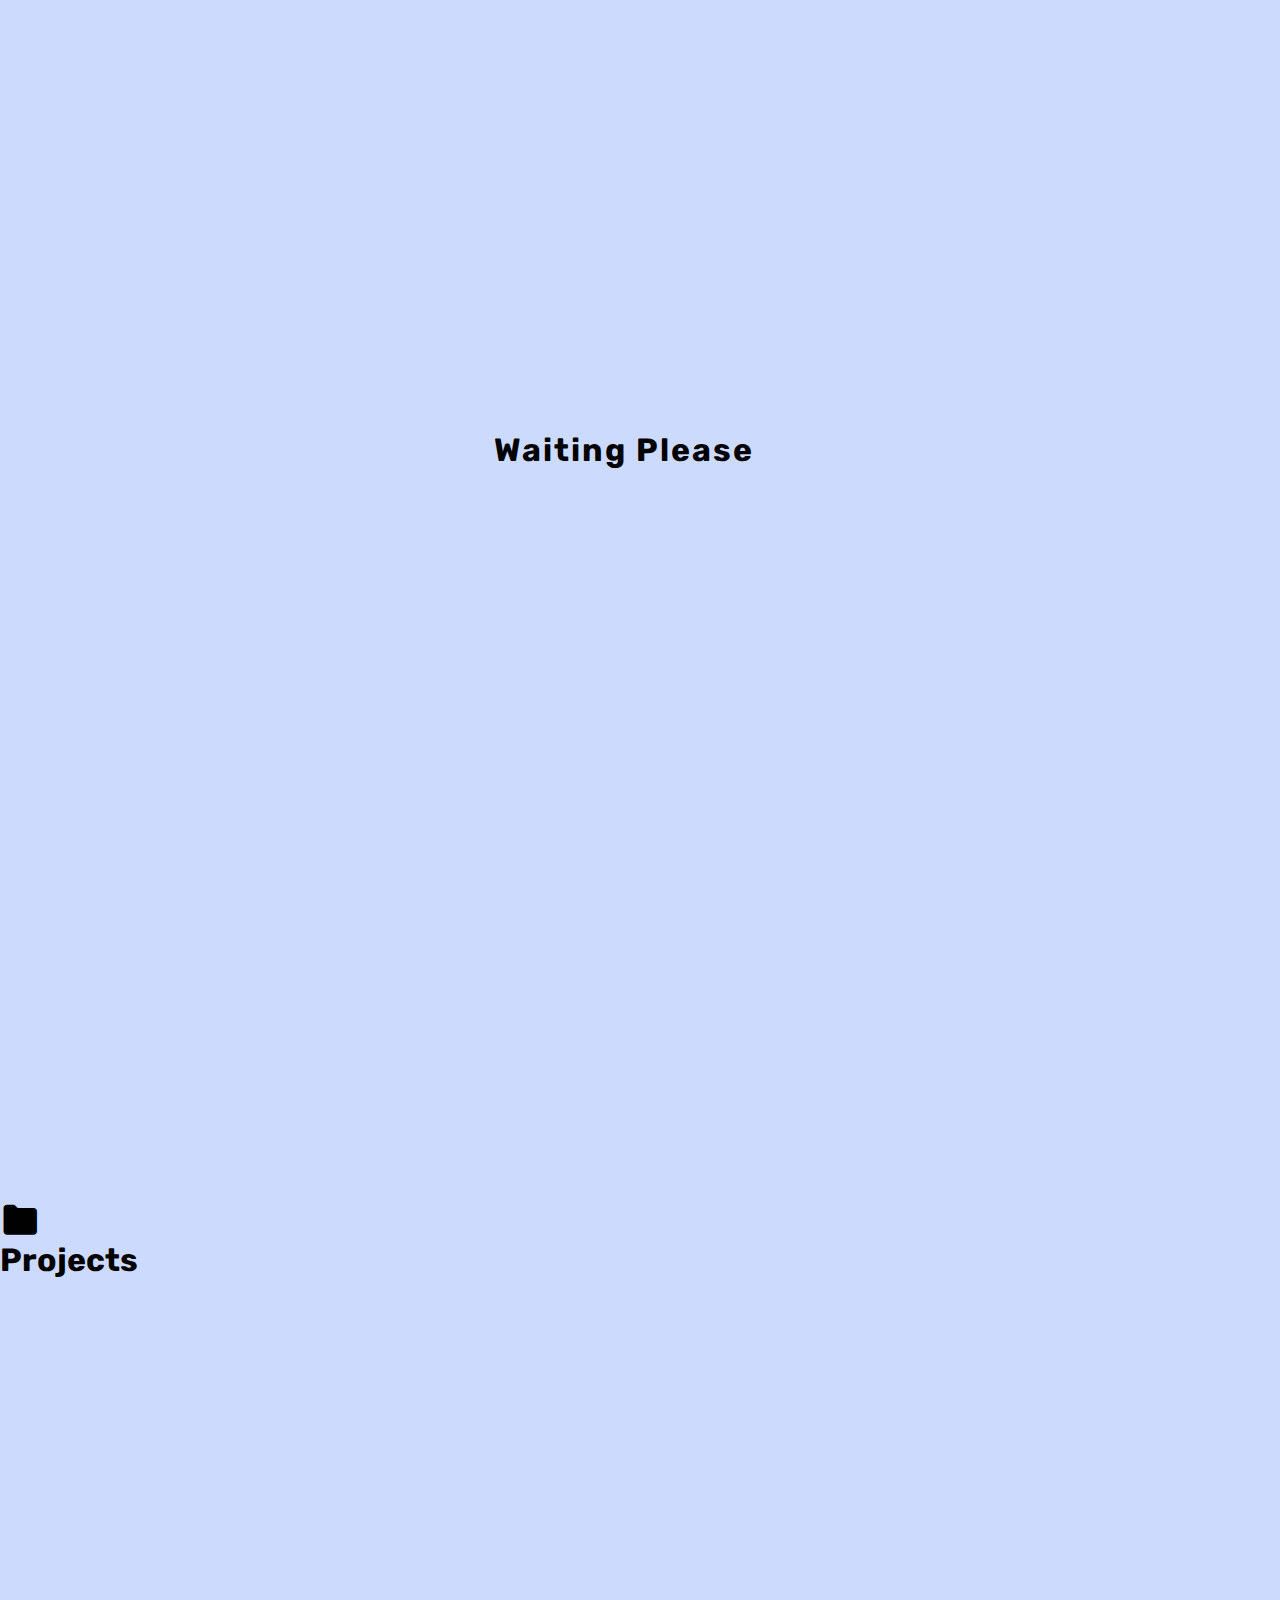
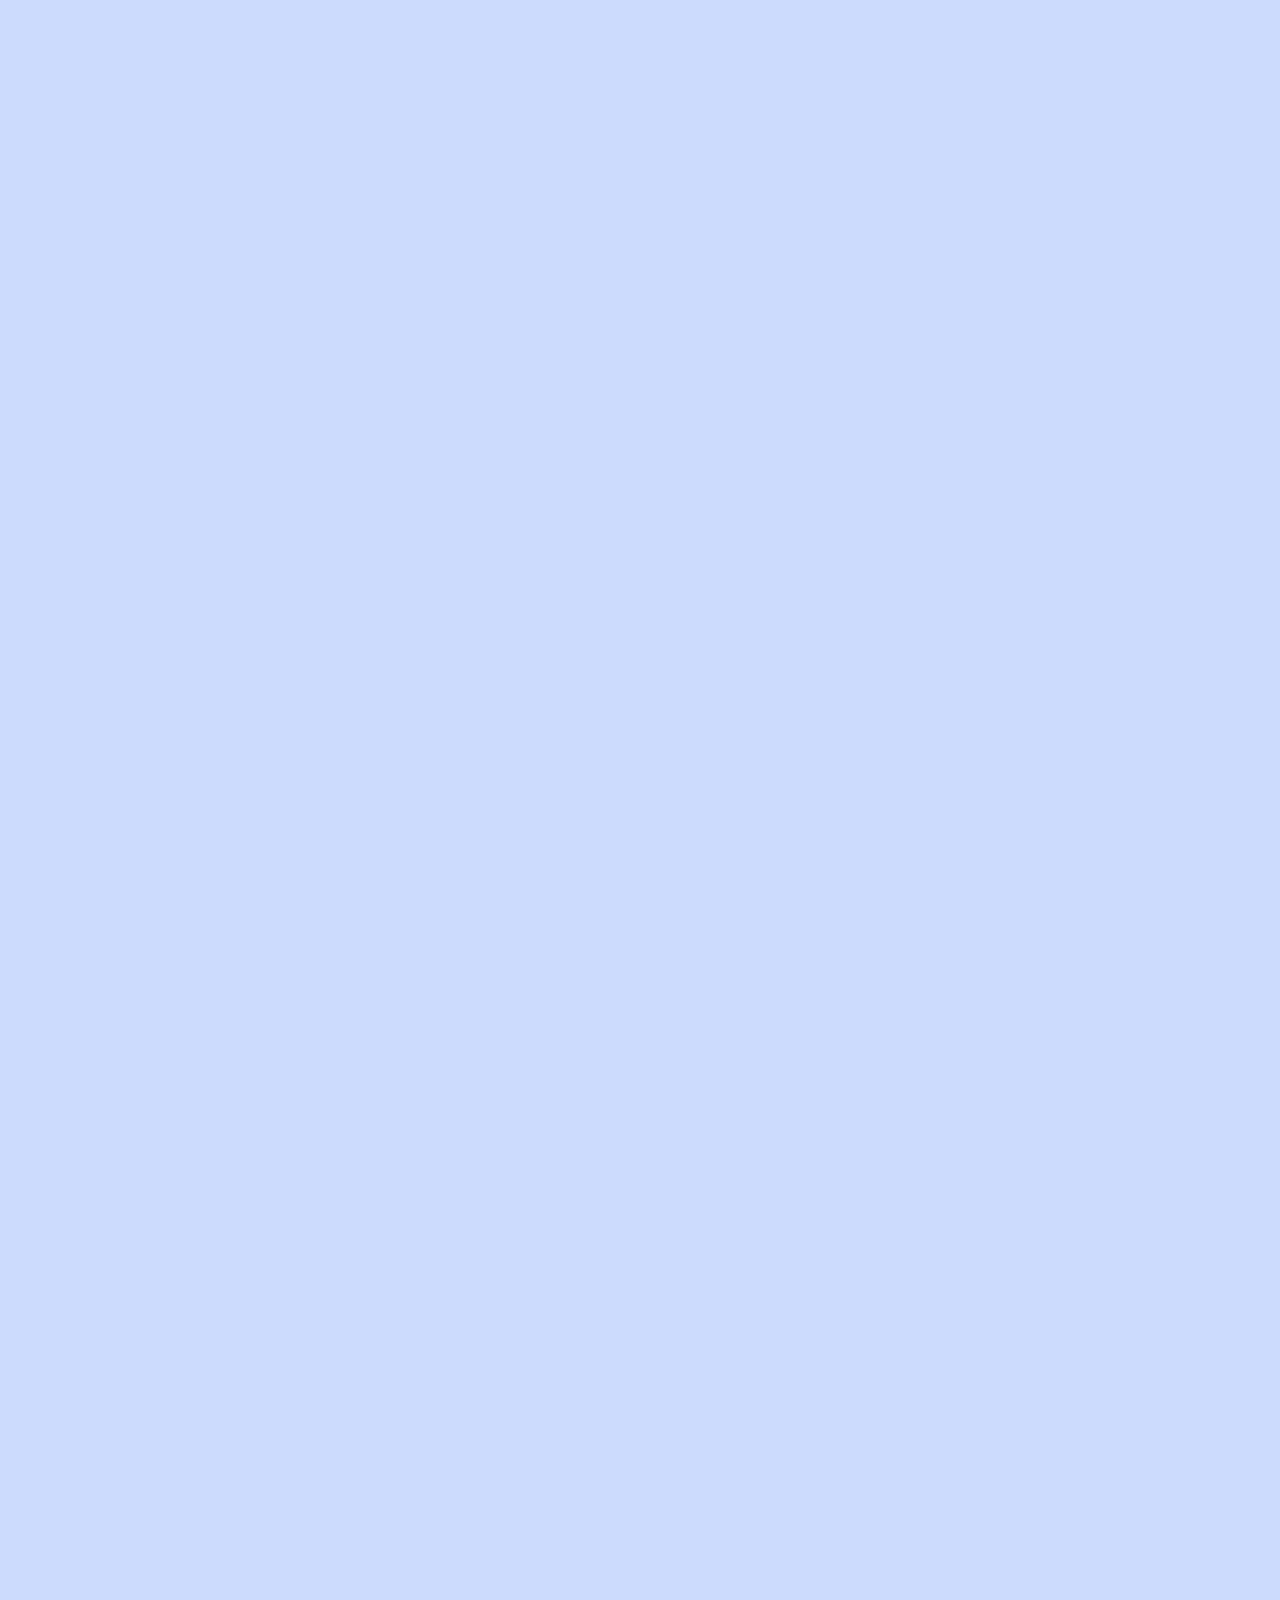
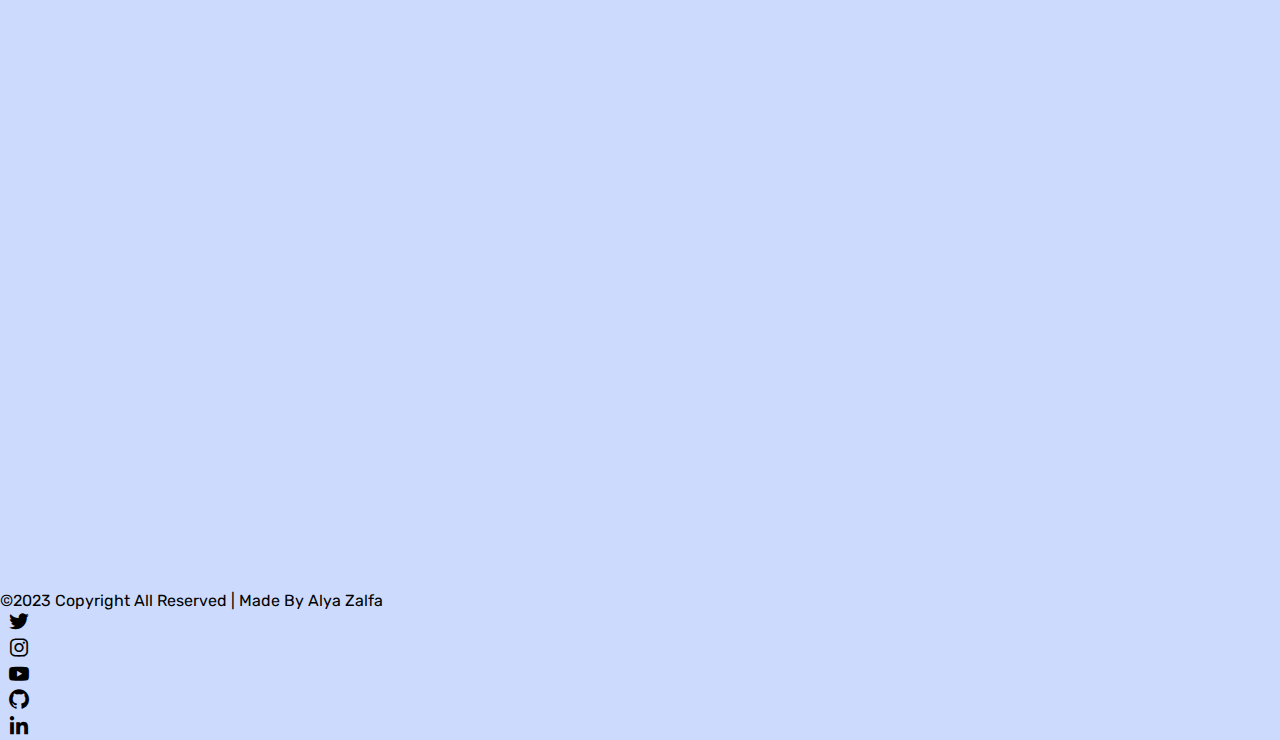
==== index.html @ 46bfc29e "first commit" ====
<!DOCTYPE html>
<html lang="en">

    <head>
        <meta charset="UTF-8">
        <meta http-equiv="X-UA-Compatible" content="IE=edge">
        <meta name="viewport" content="width=device-width, initial-scale=1.0">
        <link href="https://cdn.jsdelivr.net/npm/bootstrap@5.3.0-alpha1/dist/css/bootstrap.min.css" rel="stylesheet"
            integrity="sha384-GLhlTQ8iRABdZLl6O3oVMWSktQOp6b7In1Zl3/Jr59b6EGGoI1aFkw7cmDA6j6gD" crossorigin="anonymous">
        <link rel="stylesheet" href="css/style.css">
        <link rel="icon" href="img/My-logo.png" type="image/png">
        <link href='https://unpkg.com/boxicons@2.1.4/css/boxicons.min.css' rel='stylesheet'>
        <title>Alya Zalfa - My Portfolio</title>
    </head>

    <body>

        <!--preload-->
        <div class="loader-wrapper" id="loading">
            <div class="loader classic-4">
                <h1>Waiting Please...</h1>
            </div>
        </div>
        <!--preload-->

        <!--navbar-->
        <nav class="navbar navbar-expand-lg sticky-top">
            <div class="container">
                <a class="navbar-brand" href="#">
                    <h1>AZ.</h1>
                </a>
                <button class="navbar-toggler collapsed d-flex flex-column justify-content-around" type="button"
                    data-bs-toggle="collapse" data-bs-target="#navbarSupportedContent"
                    aria-controls="navbarSupportedContent" aria-expanded="false" aria-label="Toggle navigation">
                    <span class="toggler-icon top-bar"></span>
                    <span class="toggler-icon middle-bar"></span>
                    <span class="toggler-icon bottom-bar"></span>
                </button>
                <div class="collapse navbar-collapse" id="navbarSupportedContent">
                    <ul class="navbar-nav mx-auto mb-2 mb-lg-0">
                        <li class="nav-item">
                            <a class="nav-link active" href="index.html">Home</a>
                        </li>
                        <li class="nav-item">
                            <a class="nav-link" href="about.html">About</a>
                        </li>
                        <li class="nav-item">
                            <a class="nav-link" href="skills.html">Skills</a>
                        </li>
                        <li class="nav-item">
                            <a class="nav-link" href="projects.html">Projects</a>
                        </li>
                    </ul>
                    <div class="toggle">
                        <i class='bx bxs-moon bx-sm'></i>
                        <input type="checkbox" id="switch">
                        <label for="switch" class="switch" onclick="ubahMode()"></label>
                    </div>
                    <button class="btn-cta"><a href="contact.html">Contact Me</a></button>
                </div>
            </div>
        </nav>
        <!--navbar-->

        <!--main-->
        <section class="main">
            <div class="container">
                <div class="row row-gap-3 my-3">
                    <div class="col-12 col-lg-6 bg-box1">
                        <div class="p-5 bg-box h-100">
                            <div class="name">
                                <h1 class="title-name">Hello, I'm Alya Zalfa <span class="wave">👋</span></h1>
                                <p class="desc">An ordinary college student</p>
                            </div>
                            <button class="btn-arrow">
                                <a href="about.html"><i class='bx bx-right-arrow-alt'></i></a>
                            </button>
                        </div>
                    </div>
                    <div class="col-12 col-lg-3 bg-box1">
                        <div class="p-5 bg-box h-100 d-flex justify-content-center align-items-center">
                            <i class='bx bxl-twitter' style="color: #5eb1d8;"></i>
                            <button class="btn-arrow">
                                <a href="https://twitter.com/AZ_Kagerou"><i class='bx bx-right-arrow-alt'></i></a>
                            </button>
                        </div>
                    </div>
                    <div class="col-12 col-lg-3 bg-box1">
                        <div class="p-5 bg-box h-100 d-flex justify-content-center align-items-center">
                            <i class='bx bxl-instagram' style="color: #5eb1d8;"></i>
                            <button class="btn-arrow">
                                <i class='bx bx-right-arrow-alt'></i>
                            </button>
                        </div>
                    </div>
                </div>
                <div class="row row-gap-3 my-3">
                    <div class="col-12 col-lg-3 bg-box2">
                        <div class="p-5 bg-box d-flex justify-content-center align-items-center h-100">
                            <i class='bx bxl-github' style="color: #5eb1d8;"></i>
                            <button class="btn-arrow">
                                <a href="https://github.com/AlyaKagerou"><i class='bx bx-right-arrow-alt'></i></a>
                            </button>
                        </div>
                    </div>
                    <div class="col-12 col-lg-3 bg-box2">
                        <div class="p-5 bg-box h-100 d-flex justify-content-center align-items-center">
                            <i class='bx bxl-youtube' style="color: #5eb1d8;"></i>
                            <button class="btn-arrow">
                                <a href="https://www.youtube.com/channel/UCOmLENfxnXNZfyLQJJZPxuA"><i
                                        class='bx bx-right-arrow-alt'></i></a>
                            </button>
                        </div>
                    </div>
                    <div class="col-12 col-lg-6 bg-box2">
                        <div class="p-5 bg-box h-100 d-flex justify-content-center align-items-center">
                            <i class='bx bxs-wrench' style="color: #5eb1d8;"></i>
                            <button class="btn-arrow">
                                <a href="skills.html"><i class='bx bx-right-arrow-alt'></i></a>
                            </button>
                        </div>
                    </div>
                </div>
        </section>
        <!--main-->

        <!--Projects-->
        <section class="Projects">
            <div class="container">
                <div class="project d-flex align-items-center">
                    <i class='bx bxs-folder icon-project'></i>
                    <h1 class="title-project">Projects</h1>
                </div>
                <div class="row row-gap-3 my-3">
                    <div class="col-12 col-lg-6 box-project">
                        <img src="img/P001.png" alt="project1">
                        <button class="btn-project d-flex justify-content-center align-items-center">
                            <a href="https://github.com/AlyaKagerou"><i class='bx bxl-github'></i></a>
                        </button>
                    </div>
                    <div class="col-12 col-lg-6 box-project">
                        <img src="img/P002.png" alt="project2">
                        <button class="btn-project d-flex justify-content-center align-items-center">
                            <a href="https://github.com/AlyaKagerou/Holostars_website"><i class='bx bxl-github'></i></a>
                        </button>
                    </div>
                    <div class="col-12 col-lg-6 box-project">
                        <img src="img/P003.png" alt="project3">
                        <button class="btn-project d-flex justify-content-center align-items-center">
                            <a href="https://github.com/AlyaKagerou/Desire_Grand_Prix"><i class='bx bxl-github'></i></a>
                        </button>
                    </div>
                    <div class="col-12 col-lg-6 box-project">
                        <img src="img/Soon.png" alt="">
                    </div>
                </div>
            </div>
        </section>
        <!--Projects-->

        <!--footer-->
        <div class="container">
            <footer class="d-flex flex-wrap justify-content-between align-items-center py-1 my-4">
                <div class="col-md-4 d-flex align-items-center footer">
                    <span class="text-footer">&copy;2023 Copyright All Reserved | Made By Alya Zalfa</span>
                </div>

                <ul class="nav col-md-4 justify-content-end list-unstyled d-flex footer-social">
                    <li class="ms-3 link-footer"><i class='bx bxl-twitter'></i></li>
                    <li class="ms-3 link-footer"><i class='bx bxl-instagram'></i></li>
                    <li class="ms-3 link-footer"><i class='bx bxl-youtube'></i></li>
                    <li class="ms-3 link-footer"><i class='bx bxl-github'></i></li>
                    <li class="ms-3 link-footer"><i class='bx bxl-linkedin'></i></li>
                </ul>
            </footer>
        </div>
        <!--footer-->

        <script src="https://cdnjs.cloudflare.com/ajax/libs/gsap/3.11.4/gsap.min.js"></script>
        <script src="https://cdn.jsdelivr.net/npm/bootstrap@5.3.0-alpha1/dist/js/bootstrap.bundle.min.js"
            integrity="sha384-w76AqPfDkMBDXo30jS1Sgez6pr3x5MlQ1ZAGC+nuZB+EYdgRZgiwxhTBTkF7CXvN" crossorigin="anonymous">
        </script>
        <script src="https://ajax.googleapis.com/ajax/libs/jquery/3.5.1/jquery.min.js"></script>
        <script>
            $.get("/assets/html/loader.html", function (data) {
                $("#loading").replaceWith(data);
            });

            $(window).on("load", function () {
                setTimeout(removeLoader, 1500);
            });

            function removeLoader() {
                $(".loader-wrapper").fadeOut(500, function () {

                    $(".loader-wrapper").remove();
                });
            }
        </script>
        <script src="main.js"></script>
    </body>

</html>
---- css/style.css ----
@import url('https://fonts.googleapis.com/css2?family=Rubik:wght@400;500&display=swap');

* {
    margin: 0;
    padding: 0;
    font-family: 'Rubik', sans-serif;
    box-sizing: border-box;
}

:root {
    --primary-color: #ccdbfd;
    --bg-box-color: #fff;
    --text-color: #010101;
    --active-color: #010101;
}

.dark {
    --primary-color: #5a5a5a;
    --bg-box-color: #2c2c2c;
    --text-color: #fff;
    --active-color: #5eb1d8;
}

::-webkit-scrollbar {
    background-color: var(--primary-color);
    width: 6px;
}

::-webkit-scrollbar-thumb {
    background-color: #8ecae6;
    border-radius: 6px;
}

.loader-wrapper {
    width: 100%;
    height: 100%;
    position: fixed;
    top: 0;
    left: 0;
    display: block;
    background-color: var(--primary-color);
    justify-content: center;
    align-items: center;
    z-index: 9999;
    overflow: hidden;
}

.classic-4 {
    font-weight: bold;
    font-family: 'Rubik', sans-serif;
    clip-path: inset(0 3ch 0 0);
    animation: c4 1s steps(4) infinite;
    color: var(--active-color);
    letter-spacing: 2px;
    top: 50%;
    left: 50%;
    position: absolute;
    transform: translate(-50%, -50%);
}

.classic-4 h2 {
    font-size: 25px;
}

@keyframes c4 {
    to {
        clip-path: inset(0 -1ch 0 0);
    }
}

.circle {
    height: 24px;
    width: 24px;
    border-radius: 24px;
    background: linear-gradient(153.45deg, #5eb1d8 0.91%, #0087e0 94.46%);
    position: fixed;
    top: 0;
    left: 0;
    pointer-events: none;
    z-index: 99999999;
    /* so that it stays on top of all other elements */
}

.toggle {
    display: flex;
    align-items: center;
    color: #5eb1d8;
}

input[type=checkbox] {
    height: 0;
    width: 0;
    visibility: hidden;
}

.switch {
    cursor: pointer;
    text-indent: -9999px;
    width: 40px;
    height: 20px;
    background: #8a8a8a;
    display: block;
    border-radius: 100px;
    position: relative;
    margin-left: 5px;
}

.switch::after {
    content: '';
    position: absolute;
    top: 5px;
    left: 5px;
    width: 10px;
    height: 10px;
    background: #5eb1d8;
    border-radius: 50px;
    transition: 0.1s;
}

input:checked+.switch {
    background-color: #8a8a8a;
}

input:checked+.switch::after {
    left: calc(100% - 5px);
    transform: translateX(-100%);
}

body {
    background-color: var(--primary-color);
    transition: .2s;
}

.navbar {
    padding: 20px 0;
    background-color: var(--primary-color);
}

.navbar-brand {
    color: var(--text-color);
}

.navbar-toggler {
    width: 30px;
    height: 3px;
    position: relative;
    transition: .5s ease-in-out;
}

.navbar-toggler,
.navbar-toggler:focus,
.navbar-toggler:active,
.navbar-toggler-icon:focus {
    outline: none;
    box-shadow: none;
    border: 0;
}

.navbar-toggler span {
    margin: 0;
    padding: 0;
}

.toggler-icon {
    display: none;
}

.nav-item {
    padding: 0 25px;
    font-size: 20px;
}

.nav-item a {
    font-weight: 500;
    transition: 0.2s;
    color: #9b9b9b;
}

.btn-cta {
    background-color: #8ecae6;
    padding: 10px 20px;
    border: none;
    outline: none;
    border-radius: 50px;
    transition: .2s ease;
    font-size: 18px;
    font-weight: 500;
}

.btn-cta a {
    text-decoration: none;
    color: #010101;
}

.btn-cta:hover {
    background-color: #5eb1d8;
}

.toggle {
    margin-right: 20px;
}

.wave {
    animation-name: wave-animation;
    animation-duration: 2.5s;
    animation-iteration-count: infinite;
    transform-origin: 70% 70%;
    display: inline-block;
}

@keyframes wave-animation {
    0% {
        transform: rotate(0.0deg)
    }

    10% {
        transform: rotate(14.0deg)
    }

    20% {
        transform: rotate(-8.0deg)
    }

    30% {
        transform: rotate(14.0deg)
    }

    40% {
        transform: rotate(-4.0deg)
    }

    50% {
        transform: rotate(10.0deg)
    }

    60% {
        transform: rotate(0.0deg)
    }

    100% {
        transform: rotate(0.0deg)
    }
}

.navbar-toggler.collapsed .toggler-icon {
    background-color: #333;
}

.bg-box {
    background-color: var(--bg-box-color);
    border-radius: 20px;
    position: relative;
}

.name {
    position: absolute;
    bottom: 0;
}

.name p {
    margin-top: -7px;
}

.btn-arrow {
    position: absolute;
    background-color: transparent;
    border-radius: 50px;
    display: flex;
    padding: 5px;
    bottom: 20px;
    right: 20px;
    border: none;
}

.btn-arrow i {
    font-size: 35px;
    color: #a5a5a5;
    transition: .2s ease;
}

.btn-arrow i:hover {
    color: #5eb1d8;
    transform: rotate(-45deg);
}

.btn-project i {
    font-size: 35px;
    color: #a5a5a5;
    padding: 5px;
    transition: .2s ease;
}

.btn-project i:hover {
    color: #5eb1d8;
}

.title-name {
    color: var(--active-color);
}

.desc {
    margin-top: 20px;
    font-size: 18px;
    letter-spacing: 1px;
    color: var(--text-color);
}

.icon-project,
.title-project {
    color: var(--text-color);
}

i {
    font-size: 11rem;
}

.project {
    margin-top: 60px;
}

.project i {
    font-size: 40px;
    margin-right: 20px;
}

.box-project {
    position: relative;
}

.btn-project {
    position: absolute;
    background-color: var(--bg-box-color);
    z-index: 1;
    top: 10px;
    right: 30px;
    border: none;
    border-radius: 50px;
}

.box-project img {
    width: 100%;
    border-radius: 20px;
}

.text-footer {
    color: var(--text-color);
}

.link-footer i {
    font-size: 1.5rem;
    margin: 0 7px;
    color: var(--text-color);
}

@media screen and (max-width:768px) {
    .container {
        padding: 0px 2rem;
    }

    .toggler-icon {
        display: block;
        position: absolute;
        height: 3px;
        width: 100%;
        background: red;
        border-radius: 1px;
        opacity: 1;
        left: 0;
        transform: rotate(0deg);
        transition: .25s ease-in-out;
    }

    .middle-bar {
        margin-top: 0px;
    }

    .navbar-nav {
        margin-top: 1.7rem;
    }

    .nav-item {
        padding: 7px;
    }

    .toggle {
        margin-bottom: 16px;
    }

    .navbar-toggler.collapsed .top-bar {
        margin-top: -20px;
        transform: rotate(0deg);
    }

    .navbar-toggler.collapsed .middle-bar {
        opacity: 1;
        filter: alpha(opacity=100);
    }

    .navbar-toggler.collapsed .bottom-bar {
        margin-top: 20px;
        transform: rotate(0deg);
    }

    .navbar-toggler .top-bar {
        margin: 0px;
        transform: rotate(135deg);
    }

    .navbar-toggler .middle-bar {
        opacity: 0;
        filter: alpha(opacity=0);
    }

    .navbar-toggler .bottom-bar {
        margin-top: 0px;
        transform: rotate(-135deg);
    }

    .footer {
        margin: auto;
    }

    .footer-social {
        margin: 20px auto 0px;
    }
}
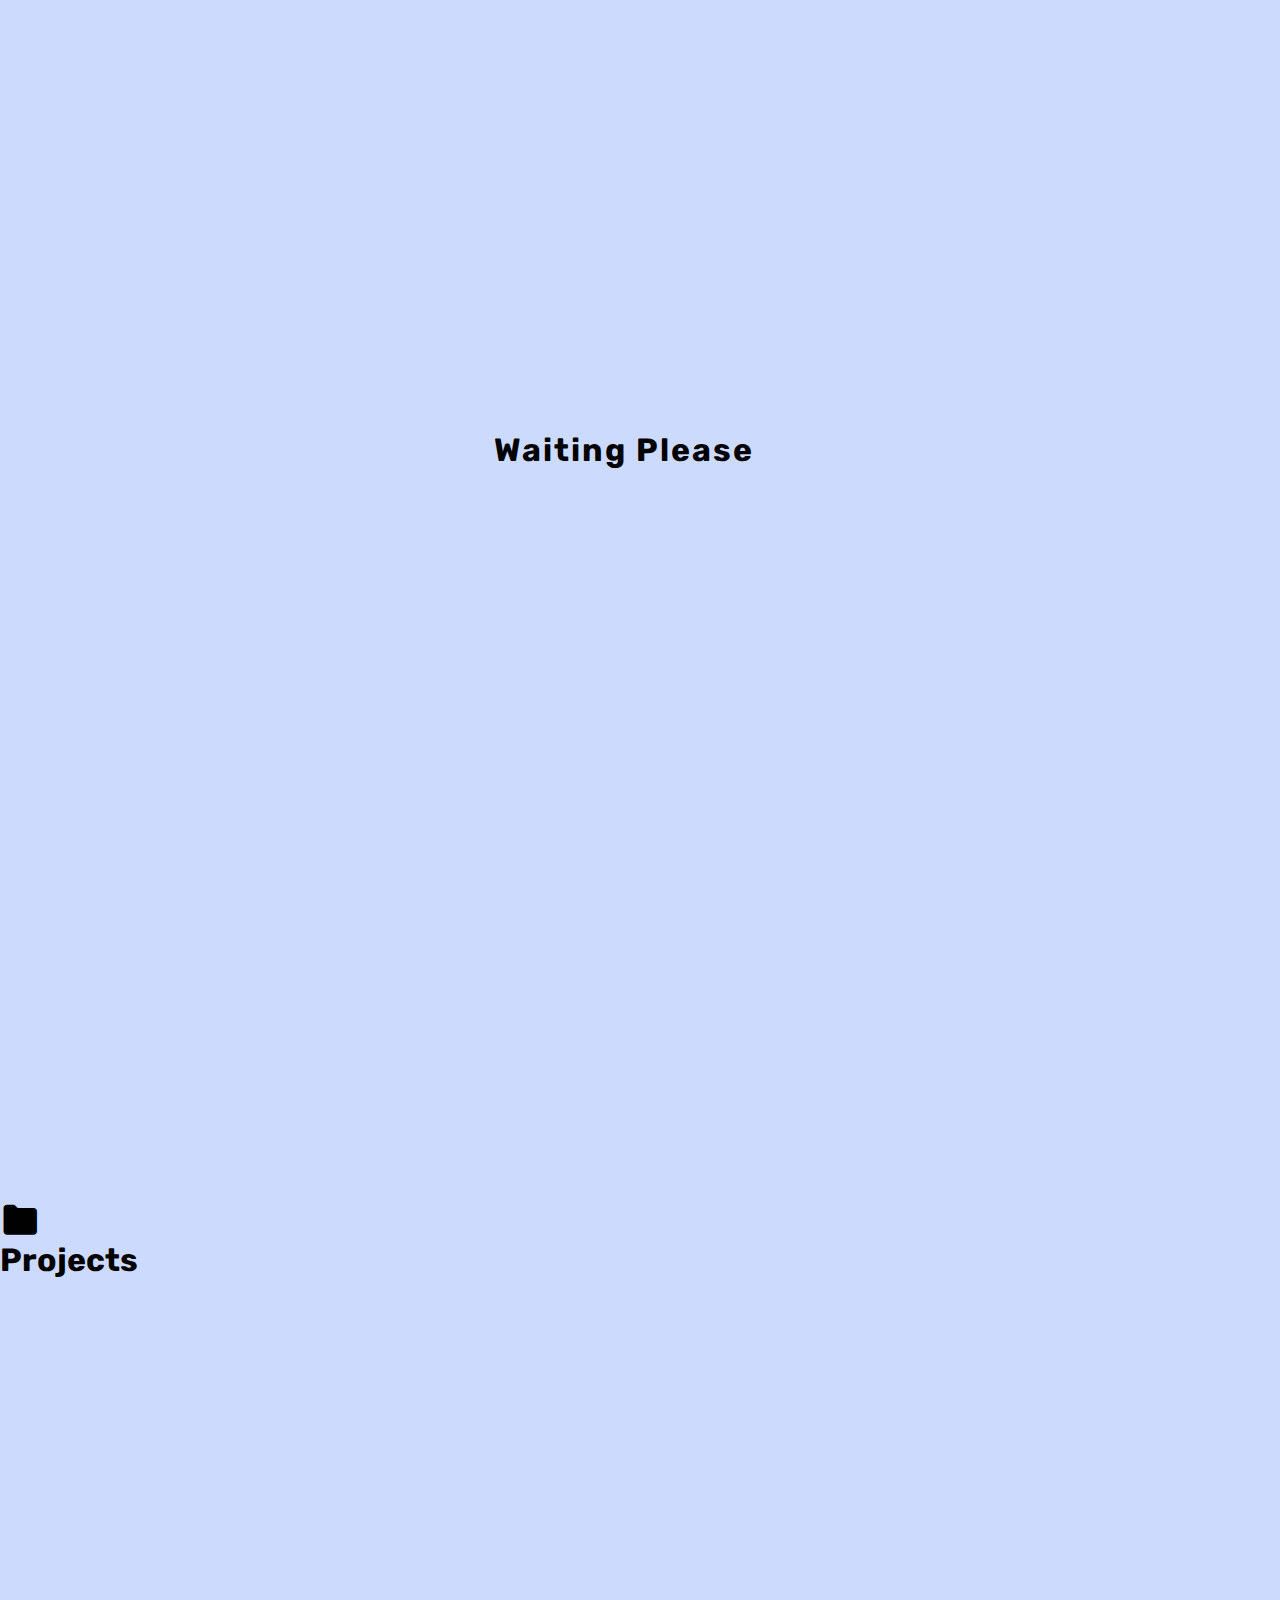
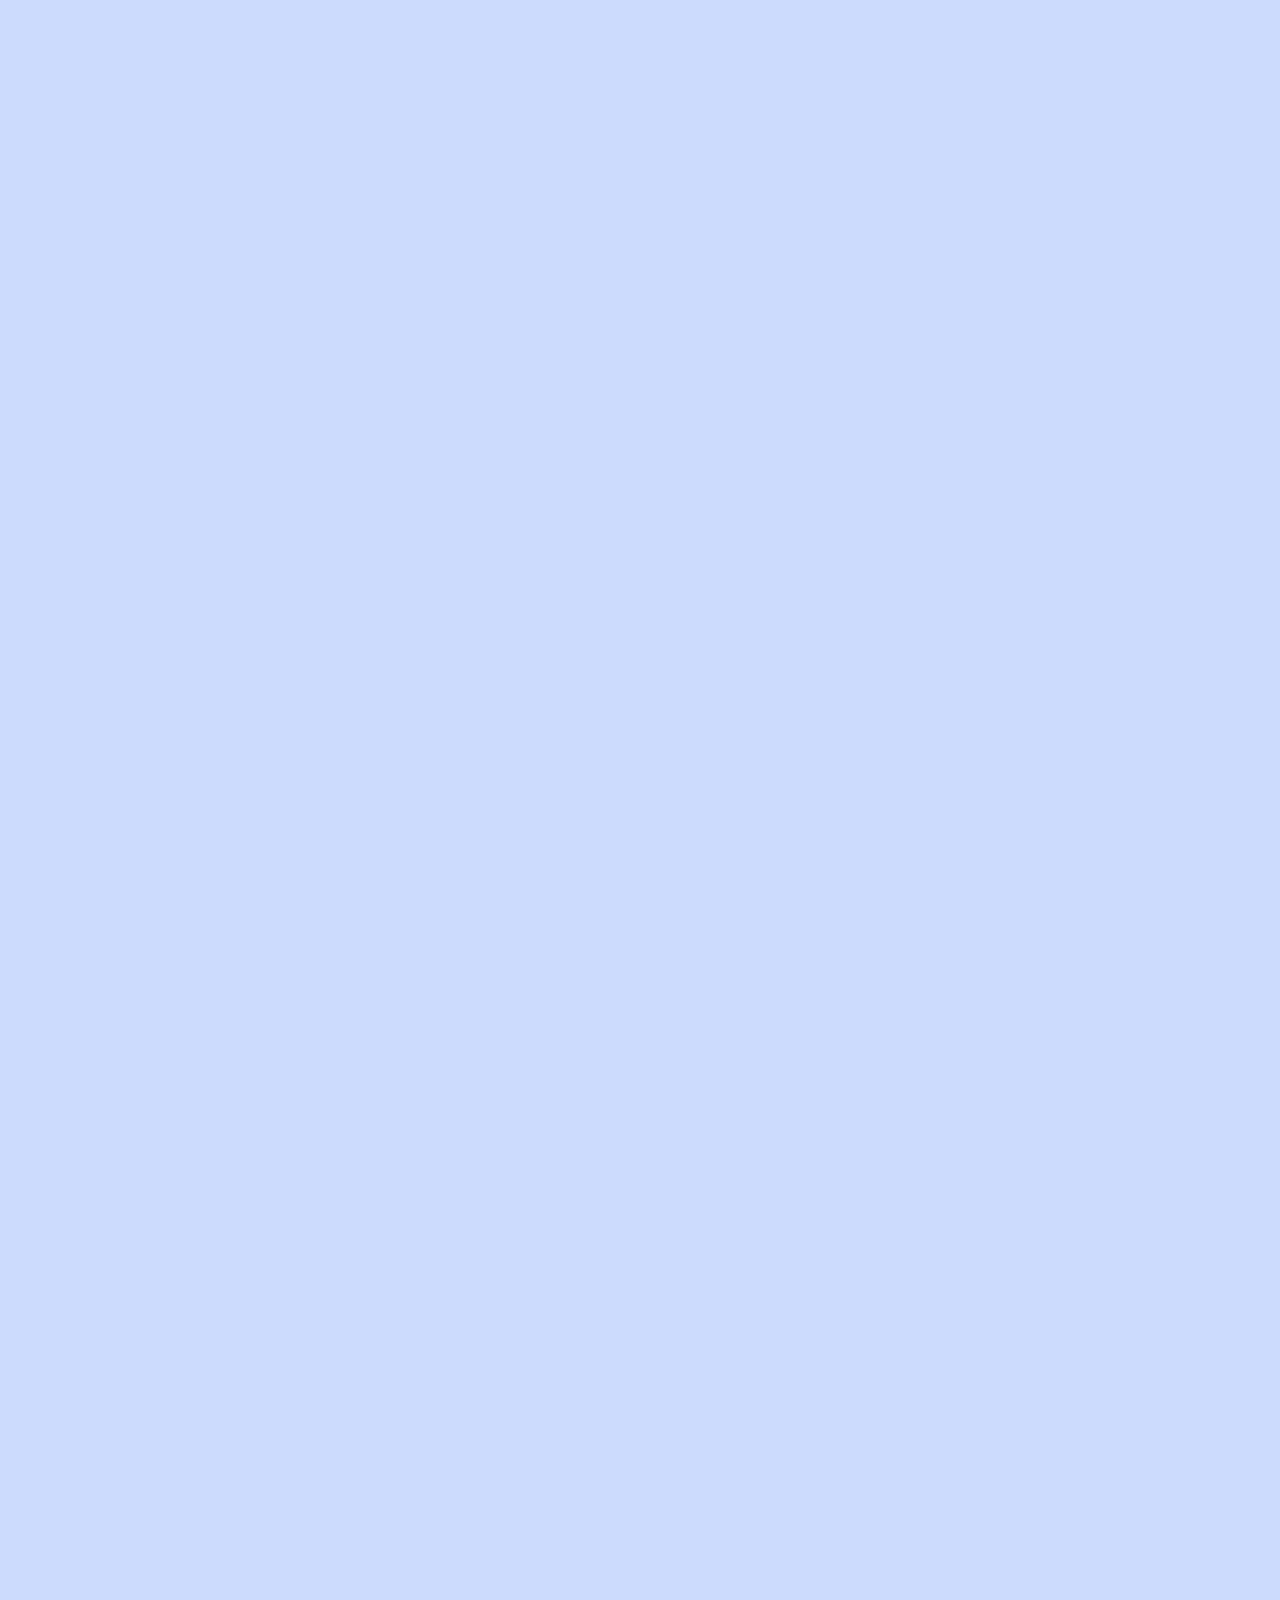
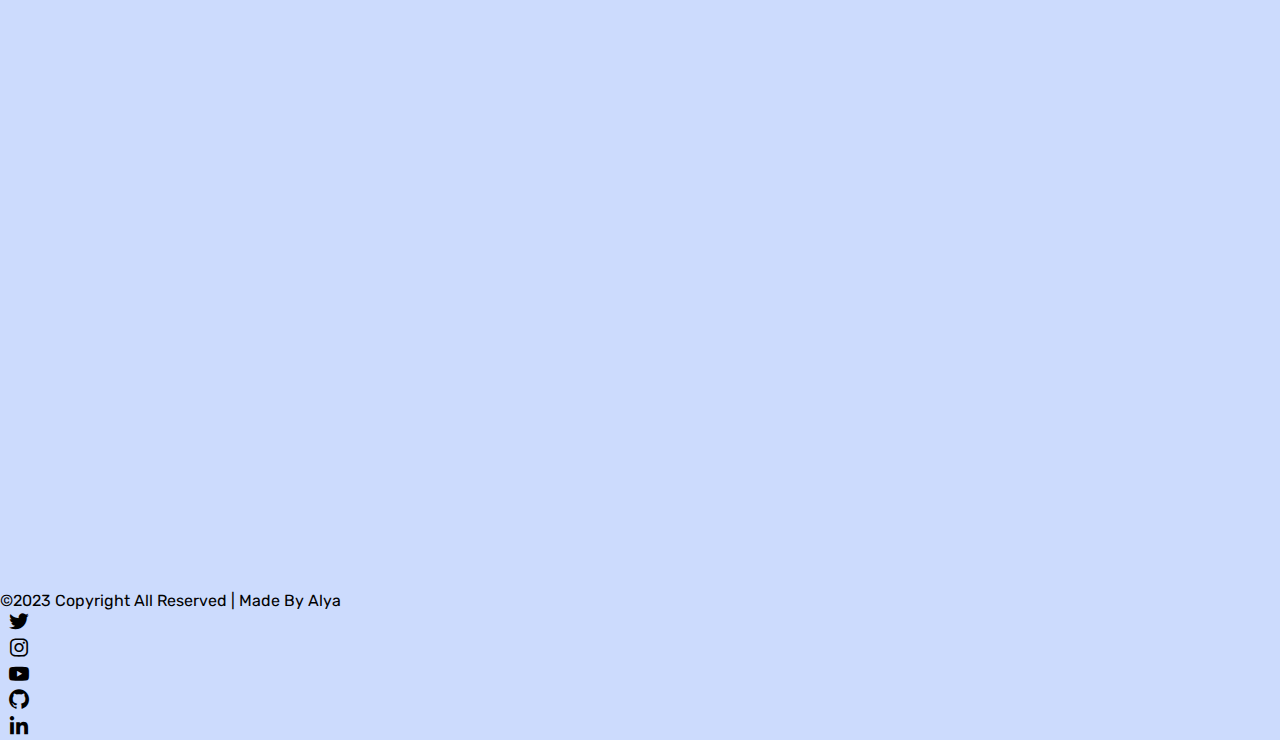
==== commit aa737045: "mengedit di elemen footer" ====
--- a/index.html
+++ b/index.html
@@ -162,7 +162,7 @@
         <div class="container">
             <footer class="d-flex flex-wrap justify-content-between align-items-center py-1 my-4">
                 <div class="col-md-4 d-flex align-items-center footer">
-                    <span class="text-footer">&copy;2023 Copyright All Reserved | Made By Alya Zalfa</span>
+                    <span class="text-footer">&copy;2023 Copyright All Reserved | Made By Alya</span>
                 </div>
 
                 <ul class="nav col-md-4 justify-content-end list-unstyled d-flex footer-social">
